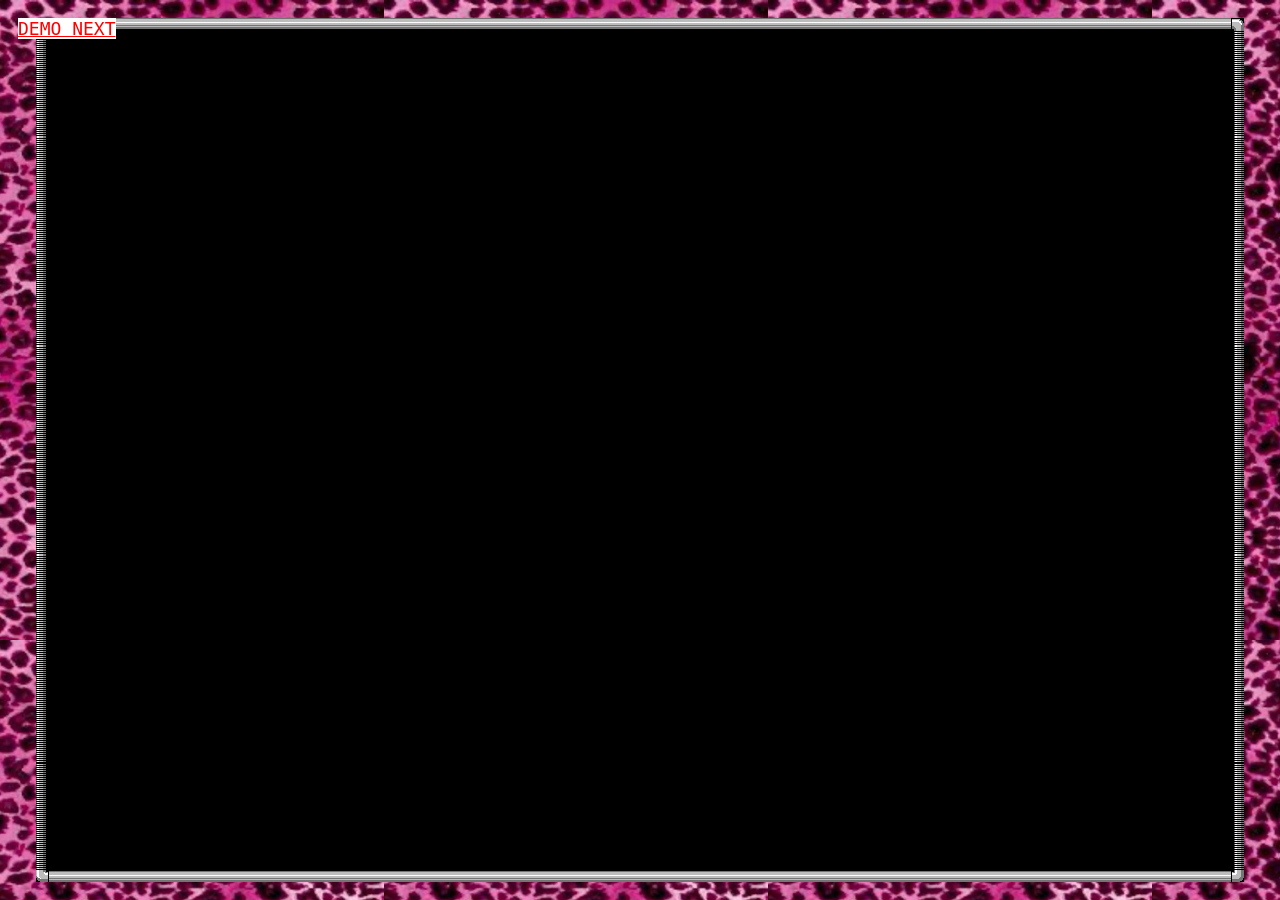
==== fifth-full.htm @ 3e18db96 "update layout" ====
<!doctype html>
<html lang="en">
	<head>
		<meta charset="UTF-8" />
		<title></title>
		<meta name="viewport" content="width=device-width,initial-scale=1" />
		<meta name="description" content="" />
		<link rel="icon" href="" />
		<link rel="stylesheet" type="text/css" href="style.css" />
	</head>
	<body>
		<a class="demo" href="fifth.htm">DEMO NEXT</a>
		<header>
			<div class="banner-video full">
				
			</div>
		</header>
	</body>
</html>
---- style.css ----
@import 'font.css';

:root {
	--primary-font: 'RedHatMono-Reg', monospace;
	--secondary-font: serif;
	--black: #000;
	--grey: #a9a9a9;
	--green: #62ff29;
	--pink: #ff00f7;
	--light-pink: #ffbbfd;
	--title-height: 225px;
	--title-font: 'Milonga', monospace;
	--subtitle-font: 'Horsepower', 'Milonga', monospace;
	--menu: 'Hevilla', monospace;
	--button: 'Mochiy', monospace;
	--body: 'Milonga', monospace;
	--footer: 'Mina', monospace;
	font-family: var(--primary-font);
	color: var(--light-pink);
	font-size: 18px;
}

::selection {
	background: var(--text-color);
	color: var(--text-color-secondary);
}

::-moz-selection {
	background: var(--text-color);
	color: var(--text-color-secondary);
}

* {
	-webkit-text-size-adjust: none;
	-webkit-font-smoothing: antialiased;
	-moz-osx-font-smoothing: grayscale;
	scroll-behavior: smooth;
	-webkit-box-sizing: border-box;
	-moz-box-sizing: border-box;
	box-sizing: border-box;
	text-rendering: optimizeLegibility;
}

body {
	background-image: url(imgs/bk-cheetah.jpg);
	/* background-image: url(imgs/bg-space.gif); */
	/* background: url(imgs/background.gif); */
	background-repeat: repeat;
	background-repeat: repeat;
	background-size: 30%;
	padding: 0 2rem;
	margin: 0;
	position: relative;
}

header div {
	border: 4px inset var(--pink);
	background: var(--black);
}

main div {
	border: 4px inset blueviolet;
	background: var(--black);
	/* box-shadow: 0 0 1rem 2rem blueviolet; */
}

footer div {
	border: 4px inset turquoise;
	background: var(--black);
}

main p {
	font-family: var(--body);
}


.menu {
	display: flex;
	flex-direction: row;
	color: var(--light-pink);
	padding: 0;
	margin: 2rem 0 1rem 0;
}

.menu .title {


	
  color: var(--pink);
  padding: 12px 2px 10px 18px;
  border-image-slice: 20 11 20 19 fill;
  border-image-width: 20px 11px 20px 19px;
  border-image-repeat: repeat round;
  border-style: solid;
  border-color: transparent;
  image-rendering: pixelated;
  border-image-source: url("[data-uri]");

}

.menu div {
	padding: 0.25rem;
	flex-grow: 1;
	background: var(--black);
}

.menu div a {
	display: inline-block;
	width: 100%;
	margin: 0 auto;
	color: var(--pink);
	
	font-weight: bold;
	font-size: 0.8rem;
}

h3,
h4 {
	text-align: center;
	text-transform: uppercase;
}

main div {
	margin-bottom: 1rem;
}

main div:not(.banner-img, .portrait-img, .banner-video),
footer div {
	padding: 1rem 2rem;
}

.banner-img {
	border-image: url('[data-uri]')
		14 / 14px / 0 round;
	border-width: 10px;
	border-style: solid;
	overflow: hidden;
	height: calc(100vh - 4rem);

	background-image: url(sel/DSC_0193.JPG);
	background-size: 100%;
	background-repeat: repeat;
}

.banner-img-portrait {
		border-image: url('[data-uri]')
		14 / 14px / 0 round;
	border-width: 10px;
	border-style: solid;
	background-image: url(sel/DSC_0193.JPG);
		background-size: 100%;
	background-repeat: repeat; 
}

.banner-img-portrait img {
	height: 100%;
	width: auto;
}

.banner-img span {
	display: flex;
	flex-direction: row;

	justify-content: center;
	align-items: center;
}

.banner-img span img {
	width: 30px;
	height: 30px;
	margin: 0 0.5rem;
	mix-blend-mode: difference;
}


.banner-img h1 {
	font-family: var(--title-font);
	font-size: 3rem;
	margin-bottom: 0;
	text-shadow: 1px 1px var(--pink);
	padding-top: 1rem;
}

.banner-img h2 {
	font-family: var(--subtitle-font);
	margin: 0;
	font-style: italic;
}

.banner-img h1,
.banner-img h2 {
	text-align: center;
}

.banner-img img {
	width: 100%;
	height: auto;
	transform: translateY(-20%);
}

.star-frame {
	/* background-image: url(imgs/star-text-frame.gif); */
	background-position: center;
	background-position: center;
	background-size: 96% 100%;
	height: 100%;
	width: 100%;
	margin: -2rem 0;
}

ul {
	padding: 0;
	list-style: none;
	text-align: center;
}

li a {
	font-family: var(--button);
	color: var(--pink);
}

.quote {
	color: black;
	background: white;
	padding: 20px 10px 14px 12px;
	background-clip: padding-box;
	border-image-outset: 0 0 0 12px;
	border-image-slice: 45 8 8 15;
	border-image-width: 90px 16px 16px 30px;
	border-image-repeat: stretch;
	border-style: solid;
	margin-top: 1rem;
	border-color: transparent;
	image-rendering: pixelated;
	border-image-source: url('[data-uri]');
}

.quote p {
	text-align: center;
	font-size: 1.35rem;
	margin: 0;
	color: #6301d8;
	font-weight: bold;
}

.arrow {
	height: 80px;
	margin: 0 auto;
	width: auto;
	display: block;
}

.tulip {
	display: flex;
}

.tulip img {
	width: 120px;
	margin: 0 4px;
}

footer {
	margin-bottom: 2rem;
}

footer div {
	padding-bottom: 2rem;
}

footer p {
	font-family: var(--body);
	margin-bottom: 0;
	position: relative;
}

.citation {
	margin-left: 70%;
}

.second-headers {
	background-image: url(imgs/bg-space.gif);
	background-repeat: repeat;
	background-position: center;
	background-size: 30%;
	
}

.second-headers h3 {
	margin: 0;
	text-align: left;
}

.second-headers h4 {
	font-family: var(--button);

}

.second-headers h5 {
	font-family: var(--body);
	font-size: 1rem;
	text-transform: uppercase;
	text-align: center;
}

.list {
	list-style: square;
	text-align: left;
}

.list li {
	font-family: var(--body);
	margin: 0 0 0 1rem;
}

.grid-2 {
	display: grid;
	grid-template-columns: calc(50% - 1rem) calc(50% - 1rem);

	gap: 0 2rem;
}

.portrait-img {
	width: 100%;
	overflow: hidden;
	height: auto;
}

.portrait-img img {
	width: 100%;
}

.table ul {
	text-align: left;
}

.table span {
	display: flex;
	flex-direction: row;
	flex-wrap: wrap;
	margin: 2rem 0;
}

.table span p:nth-of-type(2) {
	margin: 0 0.25rem;
}

.table span p:nth-of-type(3) {
	width: 50%;
}

.table ul p,
.table ul strong {
	font-size: 0.8rem;
	margin: 0;
	font-family: monospace;
}

hr {
	height: 1rem;
	background: var(--black);
	box-shadow: 0 0 0.5rem 0.5rem var(--black);
	border: none;
	margin: 0 0 2rem 0;
}

.banner-video {
	height: 70vh;
	overflow: hidden;
	color: white;
	background: black;
	padding: 16px;
	background-clip: padding-box;
	border-image-slice: 14;
	border-image-width: 14px;
	border-image-repeat: round;
	border-style: solid;
	border-color: transparent;
	image-rendering: pixelated;
	border-image-source: url('[data-uri]');
}

.banner-video.full {
	height: calc(100vh - 2rem);
	overflow: hidden;
	color: white;
	background: black;
margin: 1rem 0;
}


.banner-video a {
	display: block;
	height: 100%;
	overflow: clip;
}

.banner-video img {
	width: 100%;
}

.empty {
	display: flex;
	flex-direction: column;
	height: calc(100% - 2rem);
	align-items: center;
	justify-content: center;
}

.empty h6 {
	color: white;
	text-align: center;
	padding: 0 4rem;
	width: 50%;
	margin: 0 auto;
}

.empty h6:first-of-type {
	border: 1px solid white;
	margin: 2rem 0;
	padding: 0.25rem;
}

.underline em {
	text-decoration: underline;
	text-underline-offset: 2px;
}

.disclaimer {
	background-image: radial-gradient(var(--pink), white, var(--pink), white);
	color: black;
	text-align: center;
	font-family: var(--menu);
	padding: 1rem;
	background-size: 100%;
}

.disclaimer h4,
.disclaimer h5 {
	margin: 0;
}

.grid-4 {
	display: grid;
	grid-template-columns: repeat(3, calc((100% / 3) - 1.5rem));
	gap: 2rem;
}

figure {
	margin: 0 0.5rem;
}

figcaption {
	font-size: 0.7rem;
	background: rgba(0, 0, 0, 0.75);
	padding: 0 1rem;
	box-shadow: 0 0 1rem var(--black) inset;
}

figcaption > * {
	text-align: left;
	color: white;
}

.grid-4 span {
	overflow: hidden;
	height: 140px;
	display: block;
}

.grid-4 img {
	width: 100%;
}

.overlay {
	position: fixed;
	width: 100vw;
	height: 100vh;
	top: 0;
	left: 0;
	z-index: 100;
	background: #000000ad;
}

.overlay .window {
	border: 4px solid orange;
	background: white;
	width: 70vw;
	padding: 1rem 2rem 2rem 2rem;
	margin: 18vh auto;
	color: var(--black);
	border-radius: 1rem;
	box-shadow: 0 0 1rem 0.5rem black;
}

.overlay .window h4 {
	text-align: left;
	font-family: 'Arial Black', 'Arial', sans-serif;
	text-transform: none;
}

.overlay .window ul {
	text-align: left;
	list-style: disc;
	font-family: Arial, Helvetica, sans-serif;
	font-size: 0.8rem;
}

.overlay .window ul p {
	margin: 0;
}

.overlay .window li {
	margin-left: 2rem;
}

.overlay .window .button {
	width: 100%;
	display: inline-block;
}

.overlay .window .button button {
	width: 48%;
}

.button button a {
	text-decoration: none;
	color: black;
}

.overlay .window form label {
	font-size: 12px;
	font-family: 'Arial Narrow', 'Arial', sans-serif;
}

.overlay .window form input:nth-of-type(1),
.overlay .window form input:nth-of-type(2) {
	width: 100%;
}

.overlay .window form span div {
	width: 48%;
}

.overlay .window form span div + div {
	margin-left: 4%;
}

.overlay .window form span {
	width: 100%;
	display: inline-flex;
}

.overlay .window.payment {
	margin: 4vh auto;
}

.overlay .window.payment .button {
	margin-top: 1rem;
}
.overlay .window.payment .button button {
	width: 100%;
}

.overlay .window.payment .radio {
	margin-bottom: 0.5rem;
}

.overlay .window.payment .radio div {
	display: inline-block;
}

.overlay .window.payment .radio div input {
	width: min-content;
}

.demo {
	z-index: 1000;
	position: fixed;
	top: 1rem;
	left: 1rem;
	background: white;
	color: red;
}

.bottom {
	color: #040204;
	background: #ec82ff;
	text-shadow: 0.02rem 0.02rem 0 #742afc;
	padding: 12px;
	border-radius: 10px;
	border-image-slice: 8;
	border-image-width: 8px;
	border-image-repeat: round;
	border-style: solid;
	border-color: transparent;
	image-rendering: pixelated;
	border-image-source: url('[data-uri]');
}
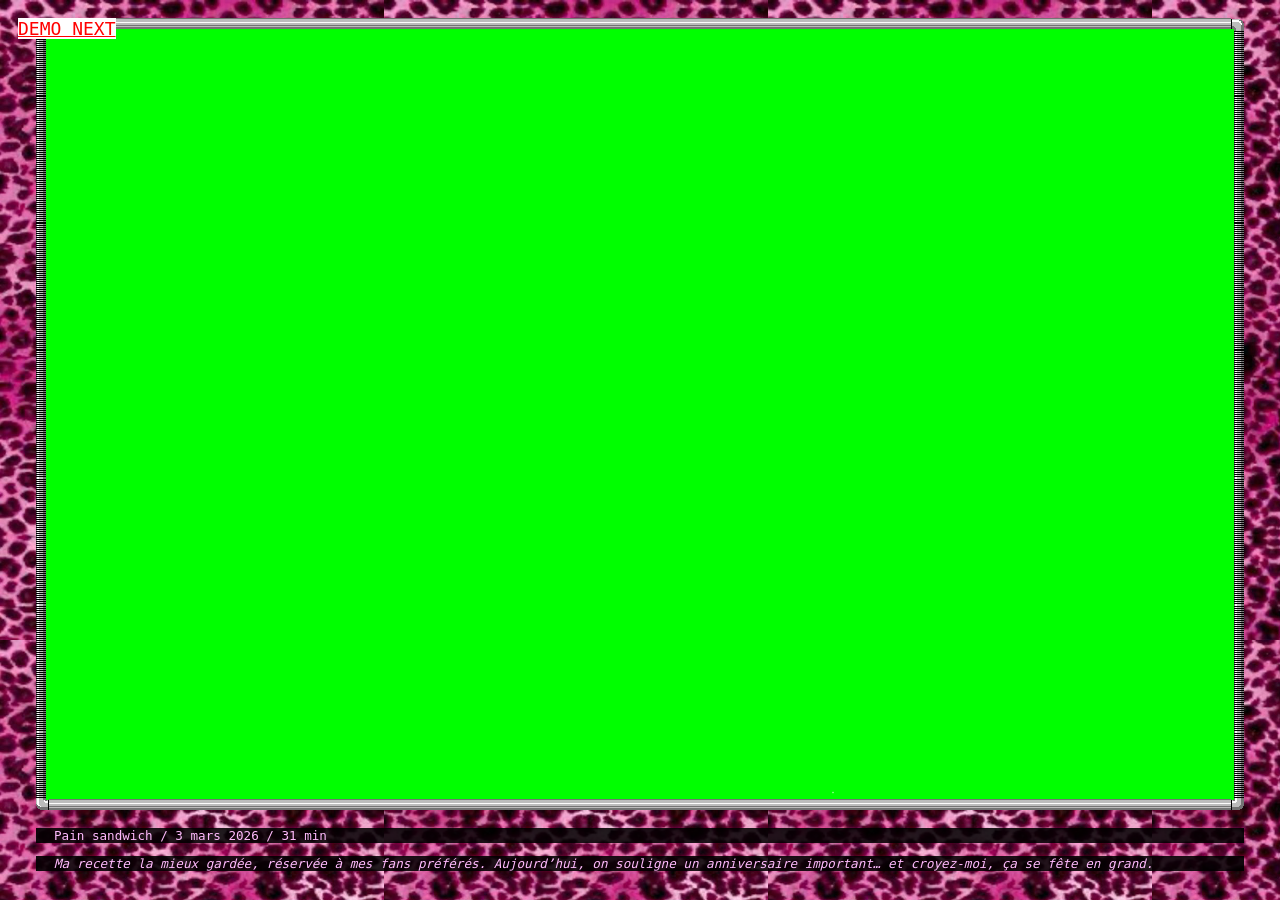
==== commit 46d9ba52: "update layout re feedback2" ====
--- a/fifth-full.htm
+++ b/fifth-full.htm
@@ -11,9 +11,11 @@
 	<body>
 		<a class="demo" href="fifth.htm">DEMO NEXT</a>
 		<header>
-			<div class="banner-video full">
-				
-			</div>
+			<a href="fifth-full-2.htm"><div class="banner-video full"></div></a>
+			<p class="figcaption">Pain sandwich / 3 mars 2026 / 31 min</p>
+			<p class="figcaption"><em>Ma recette la mieux gardée, réservée à mes fans préférés. Aujourd’hui, on souligne un anniversaire important… et croyez-moi, ça se fête en grand.
+</em></p>
 		</header>
+		
 	</body>
 </html>
--- a/style.css
+++ b/style.css
@@ -73,7 +73,6 @@
 	font-family: var(--body);
 }
 
-
 .menu {
 	display: flex;
 	flex-direction: row;
@@ -83,19 +82,15 @@
 }
 
 .menu .title {
-
-
-	
-  color: var(--pink);
-  padding: 12px 2px 10px 18px;
-  border-image-slice: 20 11 20 19 fill;
-  border-image-width: 20px 11px 20px 19px;
-  border-image-repeat: repeat round;
-  border-style: solid;
-  border-color: transparent;
-  image-rendering: pixelated;
-  border-image-source: url("[data-uri]");
-
+	color: var(--pink);
+	padding: 6px 2px 6px 18px;
+	border-image-slice: 20 11 20 19 fill;
+	border-image-width: 20px 11px 20px 19px;
+	border-image-repeat: repeat round;
+	border-style: solid;
+	border-color: transparent;
+	image-rendering: pixelated;
+	border-image-source: url('[data-uri]');
 }
 
 .menu div {
@@ -109,7 +104,7 @@
 	width: 100%;
 	margin: 0 auto;
 	color: var(--pink);
-	
+
 	font-weight: bold;
 	font-size: 0.8rem;
 }
@@ -136,20 +131,52 @@
 	border-style: solid;
 	overflow: hidden;
 	height: calc(100vh - 4rem);
-
-	background-image: url(sel/DSC_0193.JPG);
+	margin-top: 1rem;
+	background-image: url(imgs/1A_LandingPage.png);
 	background-size: 100%;
 	background-repeat: repeat;
+	position: relative;
+	background-size: 120%;
+	background-position-y: bottom;
+}
+
+.banner-img .gif {
+	position: absolute;
+	height: auto;
+}
+
+.banner-img .gif:nth-of-type(1) {
+	transform: rotate(12deg);
+	bottom: 12%;
+	left: 13%;
+	width: 20%;
+	height: 65px;
+}
+
+.banner-img .gif:nth-of-type(2) {
+	width: 47%;
+	top: 58%;
+	right: 2%;
+	transform: rotate(-18deg);
+	height: 65px;
+}
+
+.banner-img .gif:nth-of-type(3) {
+	width: 45%;
+	top: 42%;
+	left: 5%;
+	transform: rotate(8deg);
+	height: 65px;
 }
 
 .banner-img-portrait {
-		border-image: url('[data-uri]')
+	border-image: url('[data-uri]')
 		14 / 14px / 0 round;
 	border-width: 10px;
 	border-style: solid;
-	background-image: url(sel/DSC_0193.JPG);
-		background-size: 100%;
-	background-repeat: repeat; 
+	background-image: url(imgs/2A_CHSLD_main.png);
+	background-size: 100%;
+	background-repeat: repeat;
 }
 
 .banner-img-portrait img {
@@ -169,22 +196,26 @@
 	width: 30px;
 	height: 30px;
 	margin: 0 0.5rem;
-	mix-blend-mode: difference;
-}
-
+}
 
 .banner-img h1 {
 	font-family: var(--title-font);
 	font-size: 3rem;
 	margin-bottom: 0;
-	text-shadow: 1px 1px var(--pink);
+
 	padding-top: 1rem;
+
+	text-shadow: 1px 1px #ffe2fe;
+
+	color: #f63dd0;
 }
 
 .banner-img h2 {
 	font-family: var(--subtitle-font);
 	margin: 0;
 	font-style: italic;
+	color: blue;
+	text-shadow: 1px 1px 0px yellowgreen;
 }
 
 .banner-img h1,
@@ -274,7 +305,7 @@
 }
 
 .citation {
-	margin-left: 70%;
+	font-size: 14px;
 }
 
 .second-headers {
@@ -282,7 +313,6 @@
 	background-repeat: repeat;
 	background-position: center;
 	background-size: 30%;
-	
 }
 
 .second-headers h3 {
@@ -292,7 +322,6 @@
 
 .second-headers h4 {
 	font-family: var(--button);
-
 }
 
 .second-headers h5 {
@@ -319,25 +348,49 @@
 	gap: 0 2rem;
 }
 
-.portrait-img {
-	width: 100%;
+.grid-2-flex {
+	display: flex;
+	flex-direction: row;
+	flex-wrap: wrap;
+	justify-content: space-between;
+}
+
+.grid-2-flex h3 {
+	z-index: 100;
+	position: absolute;
+	left: 4rem;
+}
+
+.grid-2-flex div {
+	width: calc(50% - 1rem);
+	height: fit-content;
 	overflow: hidden;
-	height: auto;
 }
 
 .portrait-img img {
 	width: 100%;
+	overflow: hidden;
+}
+
+.grid-2-flex .portrait-img img {
+	width: calc(100% + 8px);
+	scale: 1.2;
 }
 
 .table ul {
 	text-align: left;
+	padding: 0;
+}
+
+.table h5 {
+	margin-top: 0;
 }
 
 .table span {
 	display: flex;
 	flex-direction: row;
 	flex-wrap: wrap;
-	margin: 2rem 0;
+	margin: 1rem 0;
 }
 
 .table span p:nth-of-type(2) {
@@ -376,17 +429,29 @@
 	border-style: solid;
 	border-color: transparent;
 	image-rendering: pixelated;
+	background-image: url(imgs/3B_NoLivePic.png);
+	background-size: cover;
 	border-image-source: url('[data-uri]');
 }
 
 .banner-video.full {
-	height: calc(100vh - 2rem);
+	background-image: url(imgs/42C_greenscreen.png);
+	height: calc(100vh - 6rem);
 	overflow: hidden;
 	color: white;
-	background: black;
-margin: 1rem 0;
-}
-
+	/* background: black; */
+	margin: 1rem 0;
+}
+
+.full-screen {
+		background-image: url(imgs/42C_greenscreen.png);
+		background-size: cover;
+		width: 100vw;
+		height: 100vh;
+		position: absolute;
+  top: 0;
+  left: 0;
+}
 
 .banner-video a {
 	display: block;
@@ -449,7 +514,8 @@
 	margin: 0 0.5rem;
 }
 
-figcaption {
+
+figcaption, .figcaption {
 	font-size: 0.7rem;
 	background: rgba(0, 0, 0, 0.75);
 	padding: 0 1rem;
